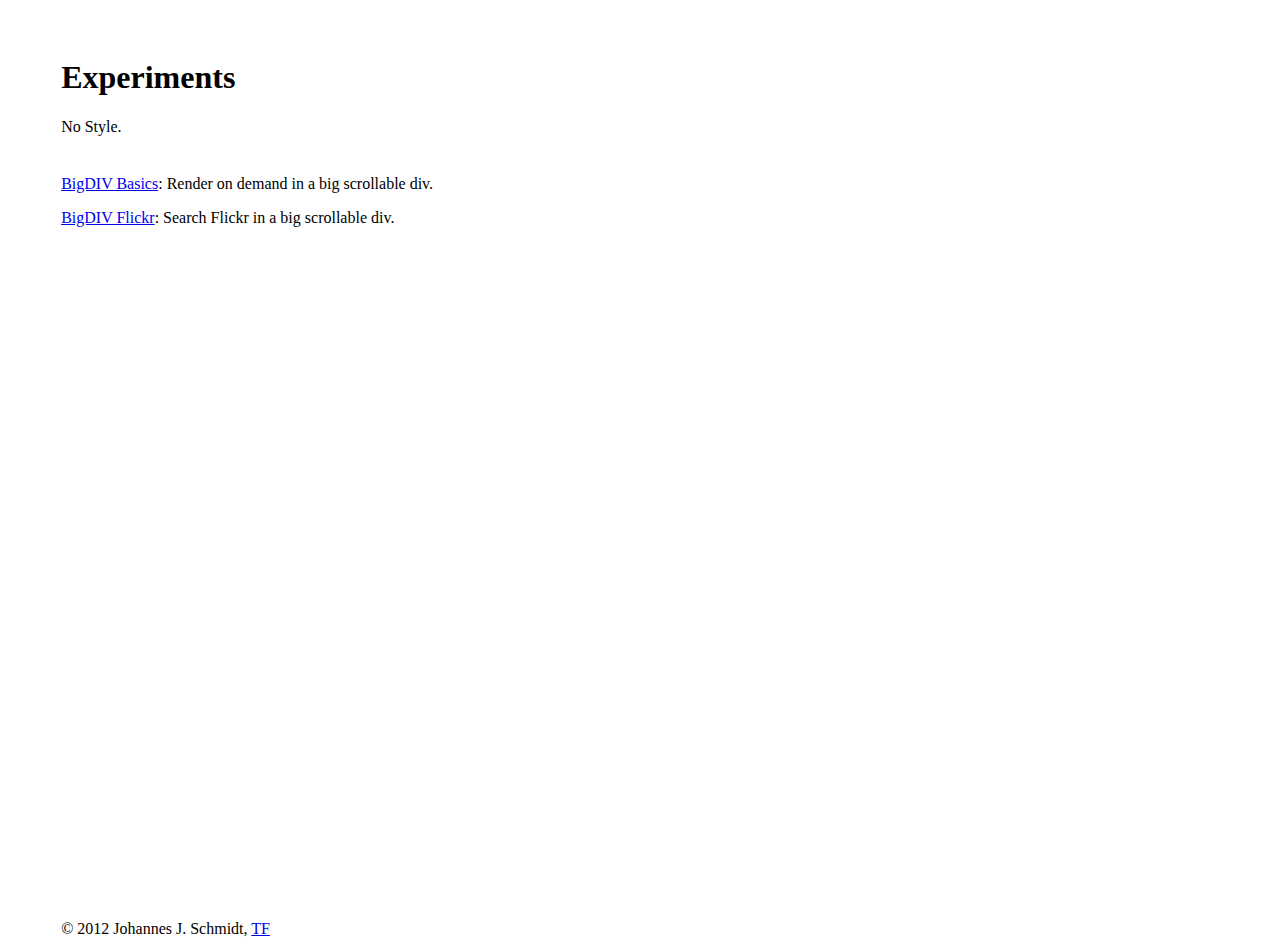
==== index.html @ ffac68e4 "Initial commit" ====
<html>
  <head>
    <link rel=stylesheet href=layout.css>
    <style>
      body {
        margin: 1cm 1.618cm;
      }
    </style>
  </head>
  <body>
    <header>
      <h1>Experiments</h1>
      <p>No Style.</p>
    </header>
    <article>
      <p><a href=bigdiv/basic/index.html>BigDIV Basics</a>: Render on demand in a big scrollable div.</p>
      <p><a href=bigdiv/flickr/index.html>BigDIV Flickr</a>: Search Flickr in a big scrollable div.</p>
    </article>
    <footer>&copy; 2012 Johannes J. Schmidt, <a href=http://die-tf.de/>TF</a></footer>
  </body>
</html>
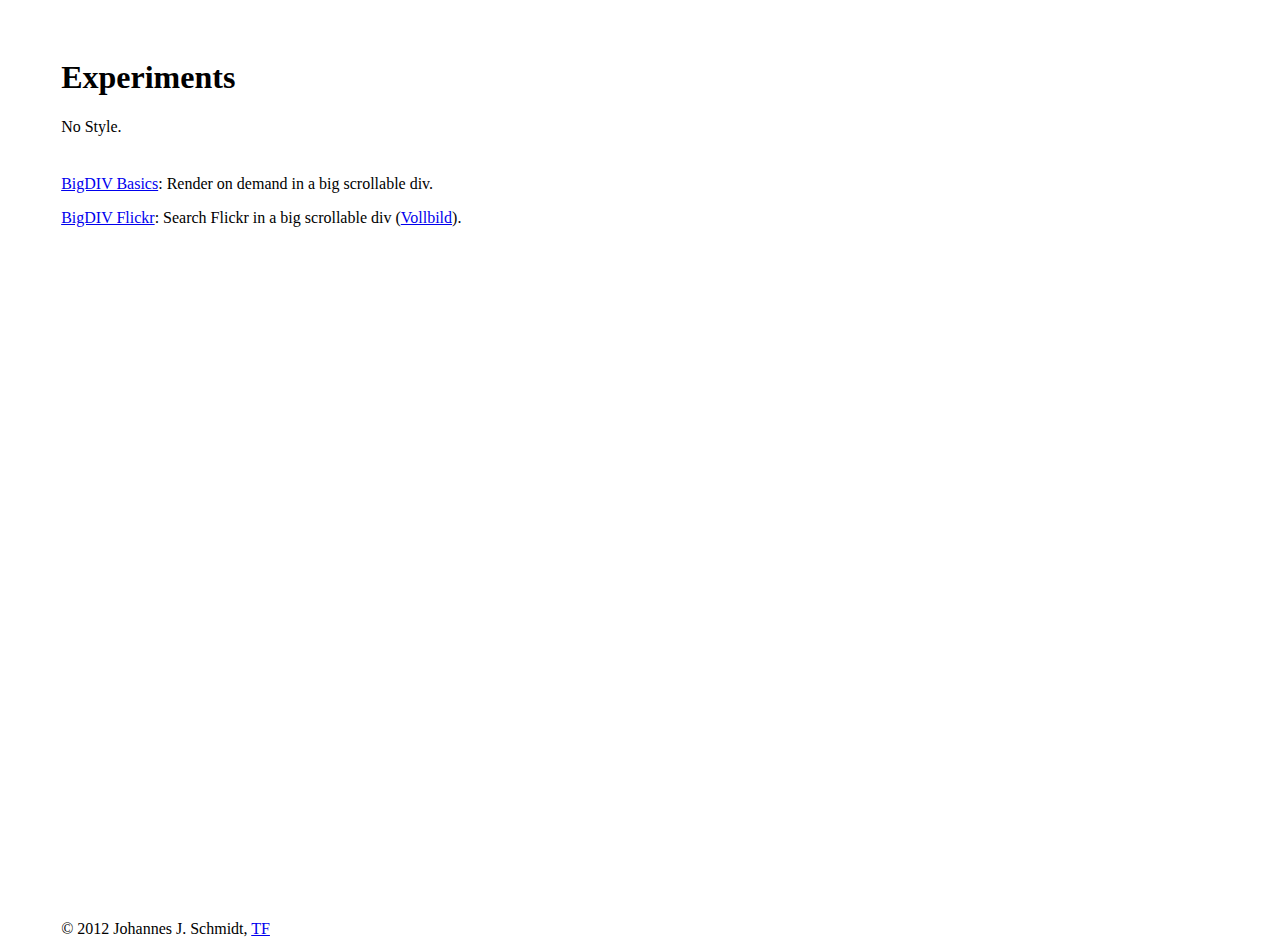
==== commit ca6499d7: "link full screen" ====
--- a/index.html
+++ b/index.html
@@ -14,7 +14,7 @@
     </header>
     <article>
       <p><a href=bigdiv/basic/index.html>BigDIV Basics</a>: Render on demand in a big scrollable div.</p>
-      <p><a href=bigdiv/flickr/index.html>BigDIV Flickr</a>: Search Flickr in a big scrollable div.</p>
+      <p><a href=bigdiv/flickr/index.html>BigDIV Flickr</a>: Search Flickr in a big scrollable div (<a href=bigdiv/flickr/full.html>Vollbild</a>).</p>
     </article>
     <footer>&copy; 2012 Johannes J. Schmidt, <a href=http://die-tf.de/>TF</a></footer>
   </body>
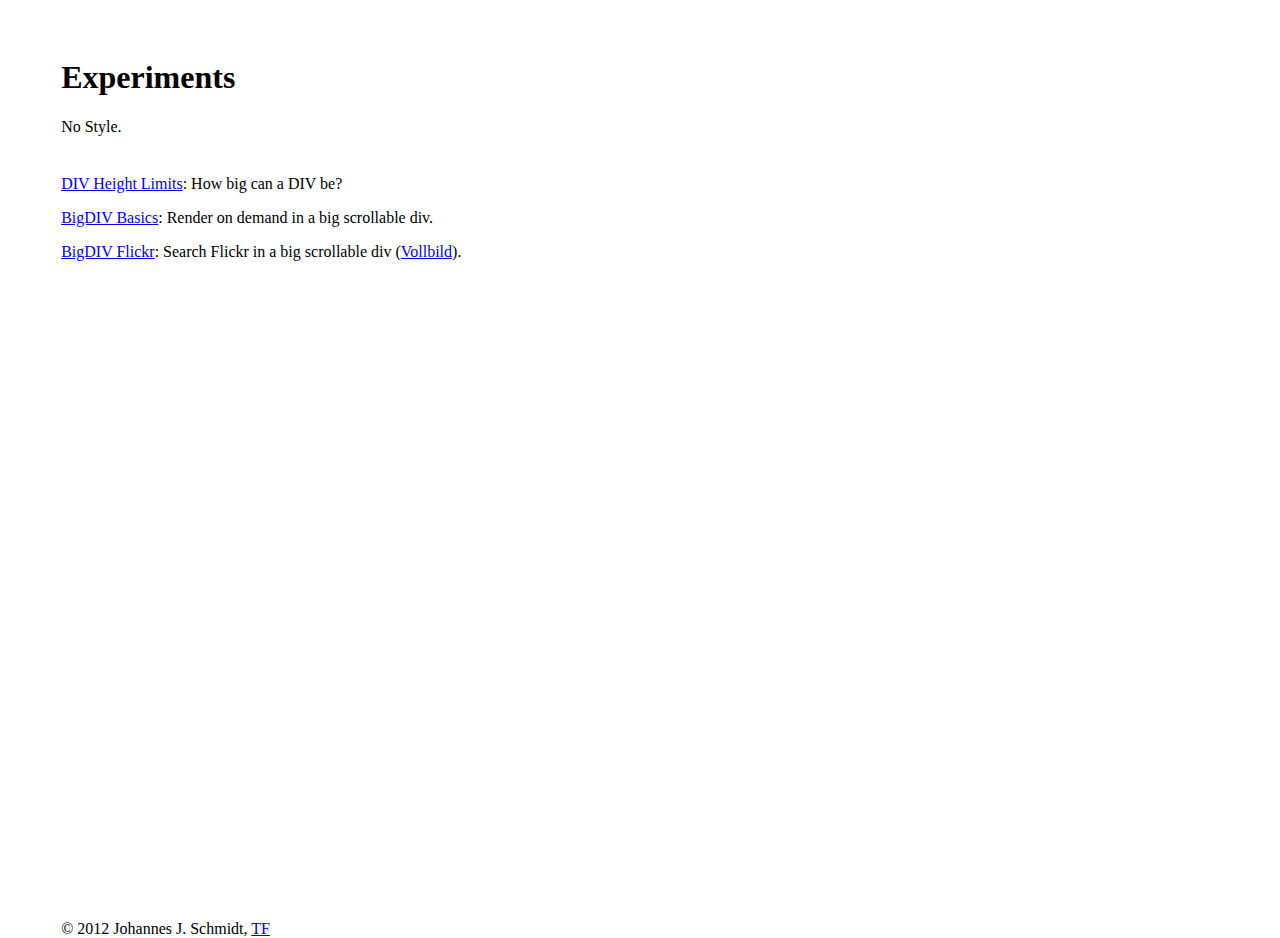
==== commit 1fb8cc30: "limit bigdiv sice if needed" ====
--- a/index.html
+++ b/index.html
@@ -13,6 +13,7 @@
       <p>No Style.</p>
     </header>
     <article>
+      <p><a href=bigdiv/limits/index.html>DIV Height Limits</a>: How big can a DIV be?</p>
       <p><a href=bigdiv/basic/index.html>BigDIV Basics</a>: Render on demand in a big scrollable div.</p>
       <p><a href=bigdiv/flickr/index.html>BigDIV Flickr</a>: Search Flickr in a big scrollable div (<a href=bigdiv/flickr/full.html>Vollbild</a>).</p>
     </article>
